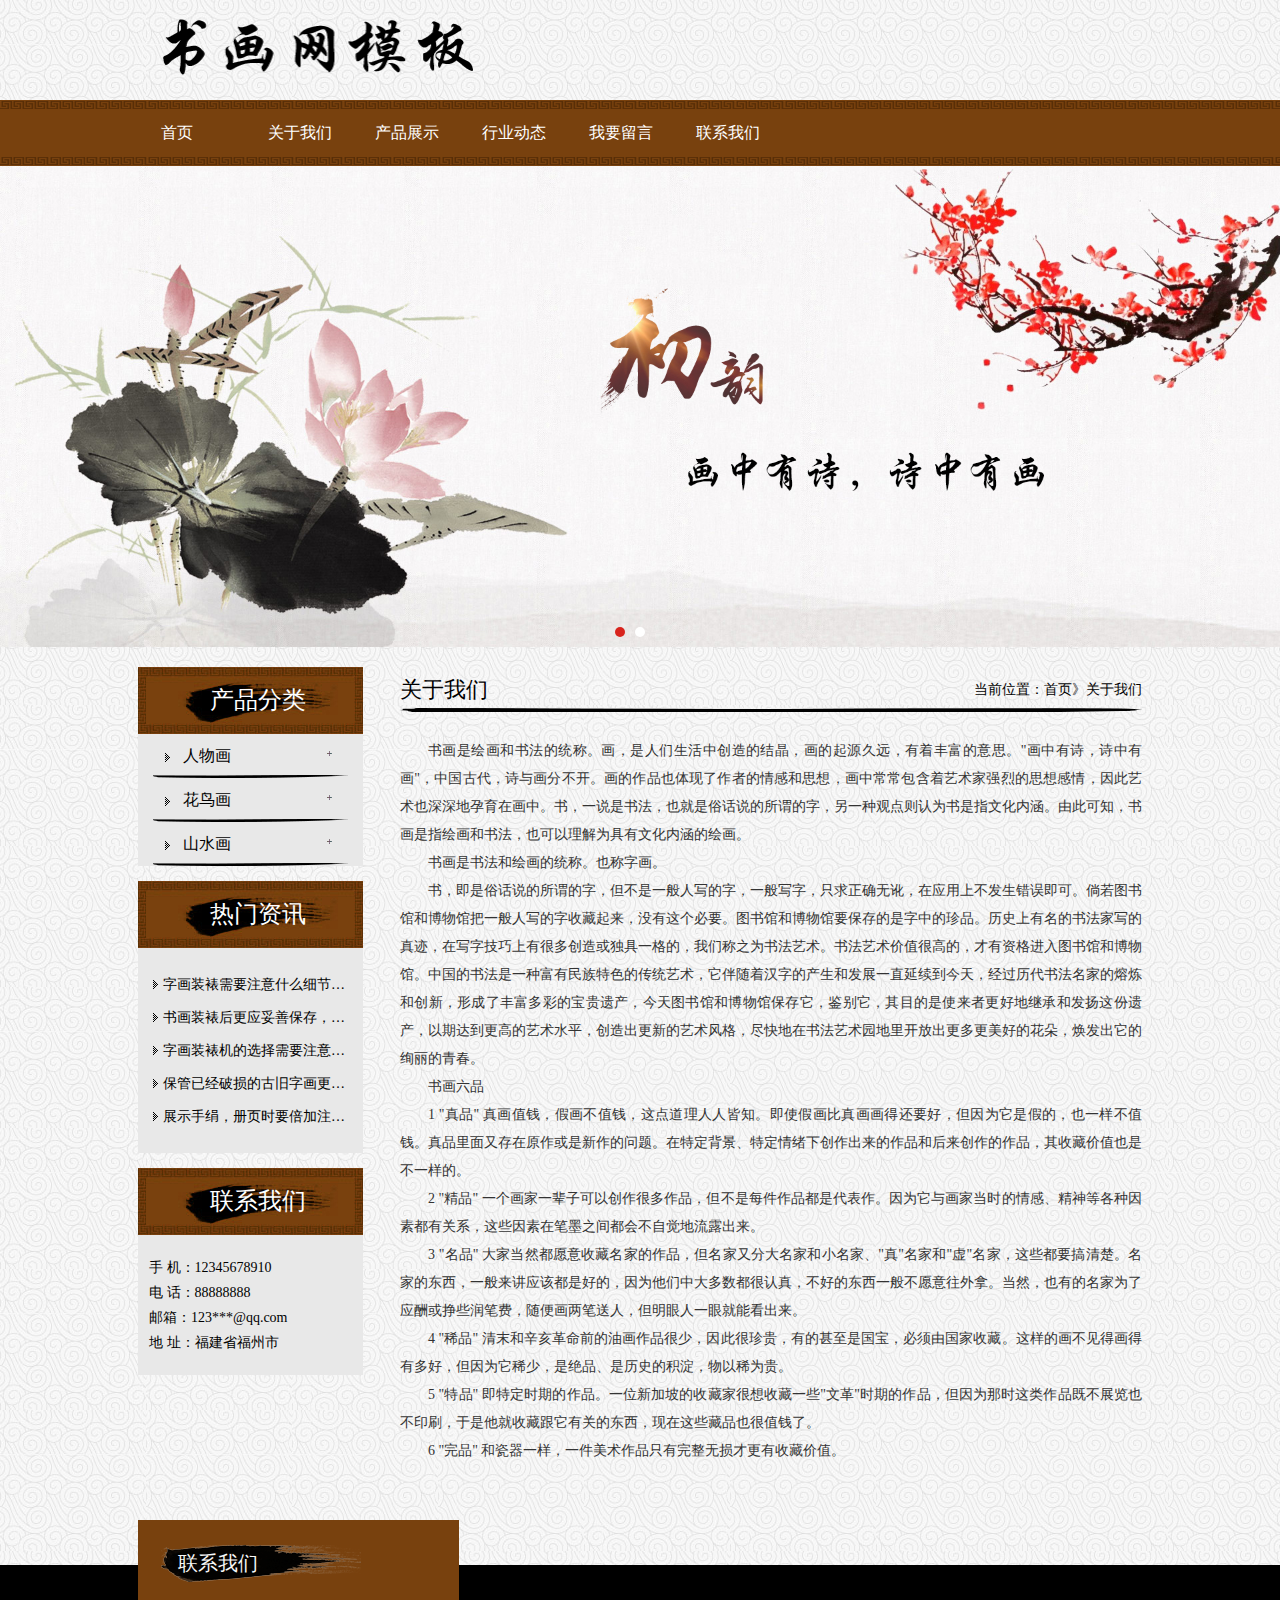
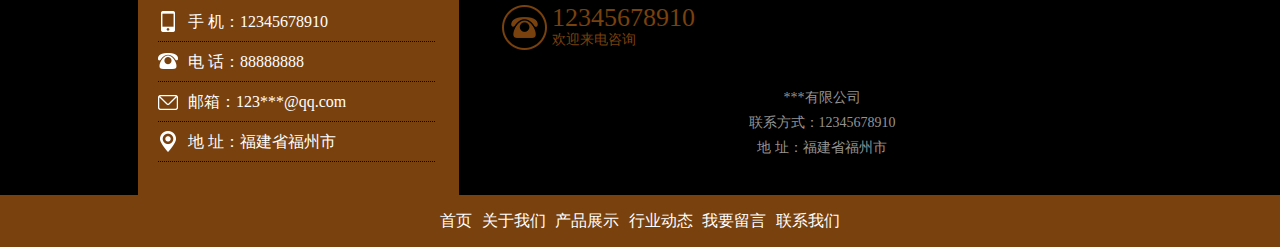
==== about.html @ d4f14b54 "1" ====
<!DOCTYPE html>
<html>
<head>
<meta http-equiv="Content-Type" content="text/html; charset=utf-8" />
<meta name="renderer" content="webkit"/>
<meta name="force-rendering" content="webkit"/>
<title></title>
<link type="text/css" rel="stylesheet" href="css/style.css" />
<script type="text/javascript" src="js/jquery-1.8.2.min.js"></script>
<script type="text/javascript" src="js/banner.js"></script>
<script type="text/javascript">
$(document).ready(function(){
	$("ul.typeul .typeone").click(function()
	{
		var arrow = $(this).find("span.arrow");
		if(arrow.hasClass("up"))
		{
			arrow.removeClass("up");
			arrow.addClass("down");
		}
		else if(arrow.hasClass("down"))
		{
			arrow.removeClass("down");
			arrow.addClass("up");
		}
		$(this).parent().find(".typetwo").slideToggle();
	});
})
</script>
</head>

<body>
<div class="header">
  <div class="main">
     <a href="index.html"><img src="images/logo.png" /></a>
  </div>
</div>
<div class="clear"></div>
<div class="nav">
  <ul>
    <li><a href="index.html">首页</a></li>
    <li><a href="about.html">关于我们</a></li>
    <li><a href="product.html">产品展示</a></li>
    <li><a href="news.html">行业动态</a></li>
    <li><a href="book.html">我要留言</a></li>
    <li><a href="contact.html">联系我们</a></li>
  </ul>
</div>
<div class="clear"></div>
<div class="banner">
  <div class="b-img">
      <img src="images/banner.jpg" width="100%"/>
      <img src="images/banner.jpg" width="100%" />
  </div>
  <div class="clear"></div>
  <div class="b-list"> </div>
</div>
<div class="clear"></div>
<div class="main">
  <div class="mainL">
    <div class="titbox">产品分类</div>
    <ul class="typeul">
      <li>
        <div class="typeone"><a href="product.html">人物画</a><span class="arrow up"></span></div>
        <div class="typetwo">
          <a href="product.html">人物画</a>
          <a href="product.html">人物画</a>
          <a href="product.html">人物画</a>
        </div>
      </li>
      <li>
        <div class="typeone"><a href="product.html">花鸟画</a><span class="arrow up"></span></div>
        <div class="typetwo">
          <a href="product.html">花鸟画</a>
          <a href="product.html">花鸟画</a>
          <a href="product.html">花鸟画</a>
        </div>
      </li>
      <li>
        <div class="typeone"><a href="product.html">山水画</a><span class="arrow up"></span></div>
        <div class="typetwo">
          <a href="product.html">山水画</a>
          <a href="product.html">山水画</a>
          <a href="product.html">山水画</a>
        </div>
      </li>
    </ul>
    <div class="titbox">热门资讯</div>
    <ul class="newsul">
      <li><a href="detail.html" class="ccsl">字画装裱需要注意什么细节问题?</a></li>
      <li><a href="detail.html" class="ccsl">书画装裱后更应妥善保存，存放在地上要考虑防潮?</a></li>
      <li><a href="detail.html" class="ccsl">字画装裱机的选择需要注意那几点呢？</a></li>
      <li><a href="detail.html" class="ccsl">保管已经破损的古旧字画更要谨慎?</a></li>
      <li><a href="detail.html" class="ccsl">展示手绢，册页时要倍加注意?</a></li>
    </ul>
    <div class="titbox">联系我们</div>
    <div class="lxwm">
      <div class="con">
        手 机：12345678910<br />
        电 话：88888888<br />
        邮箱：123***@qq.com<br />
        地 址：福建省福州市  </a>
      </div>
    </div>
  </div>
  <div class="mainR">
    <div class="brandnavbox">
      <h2>关于我们</h2>
      <div class="con">当前位置：首页》关于我们</div>
    </div>
    <div class="detailbox">
      <div class="xq">
        <div class="con">
          <p>书画是绘画和书法的统称。画，是人们生活中创造的结晶，画的起源久远，有着丰富的意思。"画中有诗，诗中有画"，中国古代，诗与画分不开。画的作品也体现了作者的情感和思想，画中常常包含着艺术家强烈的思想感情，因此艺术也深深地孕育在画中。书，一说是书法，也就是俗话说的所谓的字，另一种观点则认为书是指文化内涵。由此可知，书画是指绘画和书法，也可以理解为具有文化内涵的绘画。</p>
          <p>书画是书法和绘画的统称。也称字画。</p>
          <p>书，即是俗话说的所谓的字，但不是一般人写的字，一般写字，只求正确无讹，在应用上不发生错误即可。倘若图书馆和博物馆把一般人写的字收藏起来，没有这个必要。图书馆和博物馆要保存的是字中的珍品。历史上有名的书法家写的真迹，在写字技巧上有很多创造或独具一格的，我们称之为书法艺术。书法艺术价值很高的，才有资格进入图书馆和博物馆。中国的书法是一种富有民族特色的传统艺术，它伴随着汉字的产生和发展一直延续到今天，经过历代书法名家的熔炼和创新，形成了丰富多彩的宝贵遗产，今天图书馆和博物馆保存它，鉴别它，其目的是使来者更好地继承和发扬这份遗产，以期达到更高的艺术水平，创造出更新的艺术风格，尽快地在书法艺术园地里开放出更多更美好的花朵，焕发出它的绚丽的青春。</p>
          <p>书画六品</p>
          <p>1 "真品" 真画值钱，假画不值钱，这点道理人人皆知。即使假画比真画画得还要好，但因为它是假的，也一样不值钱。真品里面又存在原作或是新作的问题。在特定背景、特定情绪下创作出来的作品和后来创作的作品，其收藏价值也是不一样的。</p>
          <p>2 "精品" 一个画家一辈子可以创作很多作品，但不是每件作品都是代表作。因为它与画家当时的情感、精神等各种因素都有关系，这些因素在笔墨之间都会不自觉地流露出来。</p>
          <p>3 "名品" 大家当然都愿意收藏名家的作品，但名家又分大名家和小名家、"真"名家和"虚"名家，这些都要搞清楚。名家的东西，一般来讲应该都是好的，因为他们中大多数都很认真，不好的东西一般不愿意往外拿。当然，也有的名家为了应酬或挣些润笔费，随便画两笔送人，但明眼人一眼就能看出来。</p>
          <p>4 "稀品" 清末和辛亥革命前的油画作品很少，因此很珍贵，有的甚至是国宝，必须由国家收藏。这样的画不见得画得有多好，但因为它稀少，是绝品、是历史的积淀，物以稀为贵。</p>
          <p>5 "特品" 即特定时期的作品。一位新加坡的收藏家很想收藏一些"文革"时期的作品，但因为那时这类作品既不展览也不印刷，于是他就收藏跟它有关的东西，现在这些藏品也很值钱了。</p>
          <p>6 "完品" 和瓷器一样，一件美术作品只有完整无损才更有收藏价值。</p>
        </div>
      </div>
    </div>
  </div>
  <div class="clear"></div>
</div>
<div class="clear"></div>
<div class="footerBox">
  <div class="main">
    <div class="footL">
      <div class="tit">联系我们</div>
      <ul>
        <li class="f1">手 机：12345678910</li>
        <li class="f2">电 话：88888888</li>
        <li class="f3">邮箱：123***@qq.com</li>
        <li class="f4">地 址：福建省福州市  </a></li>
      </ul>
    </div>
    <div class="footR">
      <div class="telbox">
        <div class="tel">
          <span>12345678910</span>
          <b><p>欢迎来电咨询</p></b>
        </div>
      </div>
      <div class="footer">
        <div>***有限公司<br />联系方式：12345678910<br />地 址：福建省福州市  </a></div>
      </div>
    </div>
  </div>
</div>
<div class="clear"></div>
<div class="fnav">
  <div class="main">
    <a href="index.html">首页</a>
    <a href="about.html">关于我们</a>
    <a href="product.html">产品展示</a>
    <a href="news.html">行业动态</a>
    <a href="book.html">我要留言</a>
    <a href="contact.html">联系我们</a>
  </div>
</div>
</body>
</html>
---- css/style.css ----
﻿@charset "utf-8";
/* CSS Document */
*{ margin:0; padding:0}
ul li{ list-style:none}
img{ border:0; max-width:100%}
a{ text-decoration:none; color:#333}
.clear{ clear:both}
body{ font-family:"微软雅黑"; width:100%; min-width:1200px;color: #333;font-size: 14px; background:url(../images/bg.jpg) repeat}
.ccsl{ display:block;overflow:hidden; white-space:nowrap;text-overflow:ellipsis;}
p{text-align:justify}

.banner{ width:100%; min-width:1200px; /*height:400px;*/ overflow:hidden; position:relative;font-size:0; margin:0 auto;}
.b-img{ /*height:400px;*/  position:absolute; left:0; top:0;}
.b-img img{ display:block; /*height:400px;*/ float:left;}
.b-list{ height:20px; /*padding-top:380px;*/ margin:0 auto;position:relative;z-index:1;}
.b-list span{ display:block;cursor:pointer; width:10px; height:10px; border-radius:50%; background:#fff; float:left; margin:0 5px; _margin:0 3px;}
.b-list .spcss{ background:#d8241d}

.main{ width:1004px; margin:0 auto; }

.header{ width:100%; min-width:1200px; height:100px; overflow:hidden}
.header img{ display:block; margin-top:10px} 

.nav{width:100%; min-width:1200px; height:66px; overflow:hidden; background:url(../images/nav.gif) repeat-x;}
.nav ul{width:1004px; margin:0 auto; overflow:hidden}
.nav ul li:first-child{ margin-left:0}
.nav ul li{ float:left; width:157px;height:66px; line-height:66px; margin-left:-50px}
.nav ul li a{ display:block;color: #fff;font-size: 16px; padding-left:23px }
.nav ul li:hover a{ background:url(../images/nav.jpg) center center no-repeat;}


.noticeBox{ width:1031px; height:115px; background:url(../images/notice.gif) no-repeat; margin:0 auto; overflow:hidden; margin-top:10px;}
.noticeBox .main{ height:30px; margin-top:43px;}
.noticeBox .main img{ display:block; float:left; height:30px; margin-left:18px;}
.noticeBox .main .tit{ float:left; color:#fff;height:30px; line-height:30px; padding-left:10px; font-size:16px}
.noticeBox .main .gg{ float:left; width:800px; height:30px; line-height:30px; overflow:hidden}
.noticeBox .main .gg marquee{ color:#fff;}


.part1{ width:980px; margin:0 auto; overflow:hidden; padding-top:10px;}
.part1 ul{ overflow:hidden}
.part1 ul li{ float:left; width:170px;margin: 0 13px 0 13px;}
.part1 ul li a{ display:block;width: 140px;height: 140px;padding: 13px 15px 14px 15px;background:url(../images/probg.png) left top no-repeat}
.part1 ul li a:hover{-webkit-transition: all ease-in-out .3s;transition: all ease-in-out .3s;-ms-transition: all ease-in-out .3s;transition: all ease-in-out .3s;-webkit-transform:rotate(360deg);-moz-transform:rotate(360deg);-ms-transform:rotate(360deg);-o-transform:rotate(360deg);transform:rotate(360deg)}
.part1 ul li a img{border-radius: 50%; display:block;width: 140px;height: 140px;}
.part1 ul li p{ text-align:center;width: 170px;text-align: center;color: #000000;font-size: 20px;}


.part2{width:1004px; margin:0 auto;height: 280px;overflow: hidden;}
.part2 .aboutBox{ padding-top:30px; overflow:hidden}
.part2 .aboutBox .L{ float:left; width:316px; height:167px; overflow:hidden}
.part2 .aboutBox .L img{ display:block;width:316px; height:167px;}
.part2 .aboutBox .R{float: left;width: 664px;line-height: 28px;color: #000000;font-size: 14px; text-indent:2em; padding-left:15px;}

.contitbox{ width:100%; height:37px; overflow:hidden; padding-top:25px;}
.contitbox label{ float:left; background:url(../images/titbg.png) no-repeat; height:37px;color: #f7f7f7;width: 180px; padding-left:20px;font-size: 20px; line-height:37px;}
.contitbox a{ float:right; display:block;background: #000;color: #f7f7f7;border-radius: 15px; width:72px; height:26px; line-height:26px;font-size: 16px; margin-top:10px; text-align:center}


.part3{width:1004px; margin:0 auto;overflow: hidden;}
.part3 ul{ overflow:hidden; padding-top:10px}
.part3 ul li{ width:246px; height:227px; overflow:hidden; float:left; background:#78410E; margin:5px 2px}
.part3 ul li .pro{width:236px;height:177px; margin:5px; overflow:hidden;}
.part3 ul li .pro img{ width:236px; height:177px; overflow:hidden; display:block;transition: all 0.5s;}
.part3 ul li .pro:hover img{transform: scale(1.1)}
.part3 ul li p{ font-size:14px; color:#fff; height:30px; line-height:30px; text-align:center}


.part4{ float:left;width: 470px;height: 245px;}
.part4.bg{ padding-right:45px; background:url(../images/line.png) right top no-repeat}
.part4 ul{ overflow:hidden; width:470px; padding-top:10px}
.part4 ul li{width: 470px;height: 34px;line-height: 34px;font-size: 16px;}
.part4 ul li a{color: #000;}


.part5{width:1004px; margin:0 auto;overflow: hidden;height: 310px;}
.part5 ul{ overflow:hidden; padding-top:20px}
.part5 ul li{ float:left; width:246px; margin:0 2.8px;}
.part5 ul li:nth-child(4){ margin-right:0}
.part5 ul li img{width: 246px;height: 185px; display:block}
.part5 ul li p{ color:#000; font-size:16px; height:30px; line-height:30px; text-align:center; padding-top:5px}
.part5 ul li:hover{-webkit-transition: all ease-in-out .3s;transition: all ease-in-out .3s;-ms-transition: all ease-in-out .3s;transition: all ease-in-out .3s; margin-top:5px}
.part5 ul li:hover img{box-shadow: 0 5px 35px rgba(0, 0, 0, 0.3);}


.linksbox{width:1004px; margin:0 auto;overflow: hidden; padding-top:10px;}
.linksbox .tit{height: 50px;line-height: 50px; color:#000;font-size: 16px;}
.linksbox .con{ line-height:50px; font-size:16px;}
.linksbox .con a{display: inline-block;padding: 0 10px;color: #000000;}


.footerBox{width:100%; min-width:1004px;min-height: 230px;background:#000; margin-top:60px; }
.footerBox .footL{float: left;width: 321px;height: 275px;position: relative; margin-top:-45px; background:#78410E}
.footerBox .footL .tit{height: 37px;color: #f7f7f7; font-size:20px; line-height:37px;width: 186px; background:url(../images/titbg.png) center center no-repeat;margin: 25px 0 20px 20px; padding-left:20px;}
.footerBox .footL ul{ overflow:hidden}
.footerBox .footL ul li{ padding-left:30px; color:#fff;width: 247px; overflow:hidden;font-size: 16px;line-height: 39px;height: 39px; margin-left:20px;border-bottom: 1px dotted #000;}
.footerBox .footL ul li.f1{ background:url(../images/icon.png) 0 3px no-repeat}
.footerBox .footL ul li.f2{ background:url(../images/icon.png) 0 -37px no-repeat}
.footerBox .footL ul li.f3{ background:url(../images/icon.png) 0 -78px no-repeat}
.footerBox .footL ul li.f4{ background:url(../images/icon.png) 0 -118px no-repeat}
.footerBox .footR{ float:right; width:640px; height:220px;}
.footerBox .footR .telbox{ width:640px; padding-top:40px; }
.footerBox .footR .telbox .tel{ height:60px;background:url(../images/tel.png) no-repeat;color:#78410E; width:270px; padding-left:50px}
.footerBox .footR .telbox .tel span{font-size: 26px; line-height:1;overflow: hidden;font-family: Century Gothic; display:block}
.footerBox .footR .telbox .tel b{display: block;font-size: 14px;height: 14px; font-weight:normal}
.footerBox .footR .footer{ text-align:center; padding-top:20px;color: #949494; line-height:1.8}


.fnav{background:#78410E;width:100%; min-width:1004px; overflow:hidden;height: 52px;line-height: 52px;}
.fnav .main{ text-align:center}
.fnav a{display: inline-block;padding: 0 3px;color: #fff;font-size: 16px;}



.mainL{ float:left; padding-top:5px; width:240px; padding-bottom:40px}
.mainL .titbox{ width:100%; height:67px; background:url(../images/titbg.jpg) no-repeat; color:#fff; font-size:24px; line-height:67px; text-align:center; margin-top:15px;}
.mainL ul.typeul{ width:225px; background:#e8e8e8; overflow:hidden}
.mainL ul.typeul li{width: 195px; margin:0 auto;}
.mainL ul.typeul li .typeone{ width:100%; font-size:16px; height:44px; line-height:44px; background:url(../images/libg.gif) center top no-repeat}
.mainL ul.typeul li .typeone a{ color:#000; padding-left:30px;}
.mainL ul.typeul li .typeone .arrow{display: block;width: 20px; height: 20px;float: right;overflow: hidden;cursor: pointer;margin-top: 10px;}
.mainL ul.typeul li .typeone .arrow.up{background: url(../images/add.png) right no-repeat;margin-right: 10px;}
.mainL ul.typeul li .typeone .arrow.down{background: url(../images/cut.png) right no-repeat;margin-right: 10px}
.mainL ul.typeul li .typetwo{padding: 5px 0 0 43px; display:none}
.mainL ul.typeul li .typetwo a{ display:block;line-height: 36px;font-size: 13px;color: #6c6b6b;padding-left: 20px;}

.mainL ul.newsul{width:225px; background:#e8e8e8; overflow:hidden;padding-bottom: 20px; padding-top: 20px;}
.mainL ul.newsul li{width: 195px; margin: 0 auto; height:33px; line-height:33px; background:url(../images/jian.gif) left center no-repeat;}
.mainL ul.newsul li a{ padding-left:10px;font-size: 14px;color: #000000;}
.mainL ul.newsul li a:hover{ text-decoration:underline}

.mainL .lxwm{width:225px; background:#e8e8e8; overflow:hidden}
.mainL .lxwm .con{ color: #000;font-size: 14px;padding-bottom: 20px;line-height: 25px;width: 203px;margin: 0 auto; padding-top:20px;}

.mainR{ float:right; padding-top:20px;width: 742px;padding-bottom:40px}
.brandnavbox{height: 45px; background:url(../images/line.gif) left bottom no-repeat;overflow: hidden;margin-bottom: 15px;}
.brandnavbox h2{font-size: 22px;height:45px; line-height:45px;overflow: hidden;width: 200px;font-weight: normal;color: #000; float:left}
.brandnavbox .con{ float:right;font-size: 14px;color: #000;height:45px; line-height:45px;}

.detailbox{}
.detailbox .xq{}
.detailbox .xq .tit{ padding-top:14px; font-size:16px; line-height:30px; color:#000; text-align:center}
.detailbox .xq .date{color: #999; text-align:center; font-size:12px; line-height:24px}
.detailbox .xq img{ display:block; margin:0 auto; margin-top:10px; }
.detailbox .xq .con{ padding-top:10px}
.detailbox .xq .con p{ text-indent:2em; line-height:2}



.formBox{ width:390px; margin:0 auto; overflow:hidden; padding-top:20px}
.formBox .inputbox{ height:36px; line-height:36px; margin-top:20px;}
.formBox .inputbox label{ width:80px; float:left; font-size:14px; color:#000;height:36px; line-height:36px;}
.formBox .inputbox label span{ color:#cc0000; padding-right:8px}
.formBox .inputbox input{ width:305px; float:right; height:36px; line-height:36px; border:1px solid #e0e0e0; box-sizing: border-box;font-size:14px; color:#999; padding-left:10px}
.formBox .inputbox input.yzm{ float:right; width:172px}
.formBox .inputbox .yzmimg{ float:right; width:123px; height:36px; margin-left:10px}
.formBox .inputbox .btn1{ width:100px; height:36px; line-height:36px; border:1px solid #e0e0e0; box-sizing: border-box;font-size:14px; color:#fff; text-align:center; background:#E4393C; float:left;border-radius:4px; cursor:pointer; outline:none; letter-spacing:1px; padding:0}
.formBox .inputbox2{ min-height:36px; line-height:36px; margin-top:20px; overflow:hidden}
.formBox .inputbox2 label{ width:80px; float:left; font-size:14px; color:#000;height:36px; line-height:36px;}
.formBox .inputbox2 label span{ color:#cc0000; padding-right:8px}
.formBox .inputbox2 textarea{ width:305px; float:right; height:80px;line-height:36px; border:1px solid #e0e0e0; box-sizing: border-box;font-size:14px; color:#999; padding-left:10px}


.pagebox{ text-align:center; padding-top:10px; padding-bottom:50px}
.pagebox a{ border:1px solid #ccc; padding:5px 10px; display:inline-block; color:#333; margin:3px}
.pagebox a:hover{ border:1px solid #78410E; color:#78410E}




ul.listul{ padding:12px 0;overflow:hidden}
ul.listul li{border-bottom: 1px dashed #ccc;width: 100%;padding: 5px 0;height: 30px;font: 14px/30px "microsoft yahei";color: #737373;}
ul.listul li a{width: 600px;height: 30px;line-height: 30px;display:block;overflow:hidden; white-space:nowrap;text-overflow:ellipsis; float:left; margin-left:12px}
ul.listul li span{float: right;margin-right: 12px;}
ul.listul li:hover a{transition: all 0.2s ease-in-out 0s;text-indent: 20px;color: #ac0909;}


ul.piclistul{padding:12px 0;overflow:hidden}
ul.piclistul li{ width:234px; float:left; margin-right:20px;}
ul.piclistul li:nth-child(3n){ margin-right:0}
ul.piclistul li img{ display:block;width: 228px;height: 186px;border: 3px solid #fff;}
ul.piclistul li p{ text-align:center; height:42px; line-height:42px; font-size:14px;}
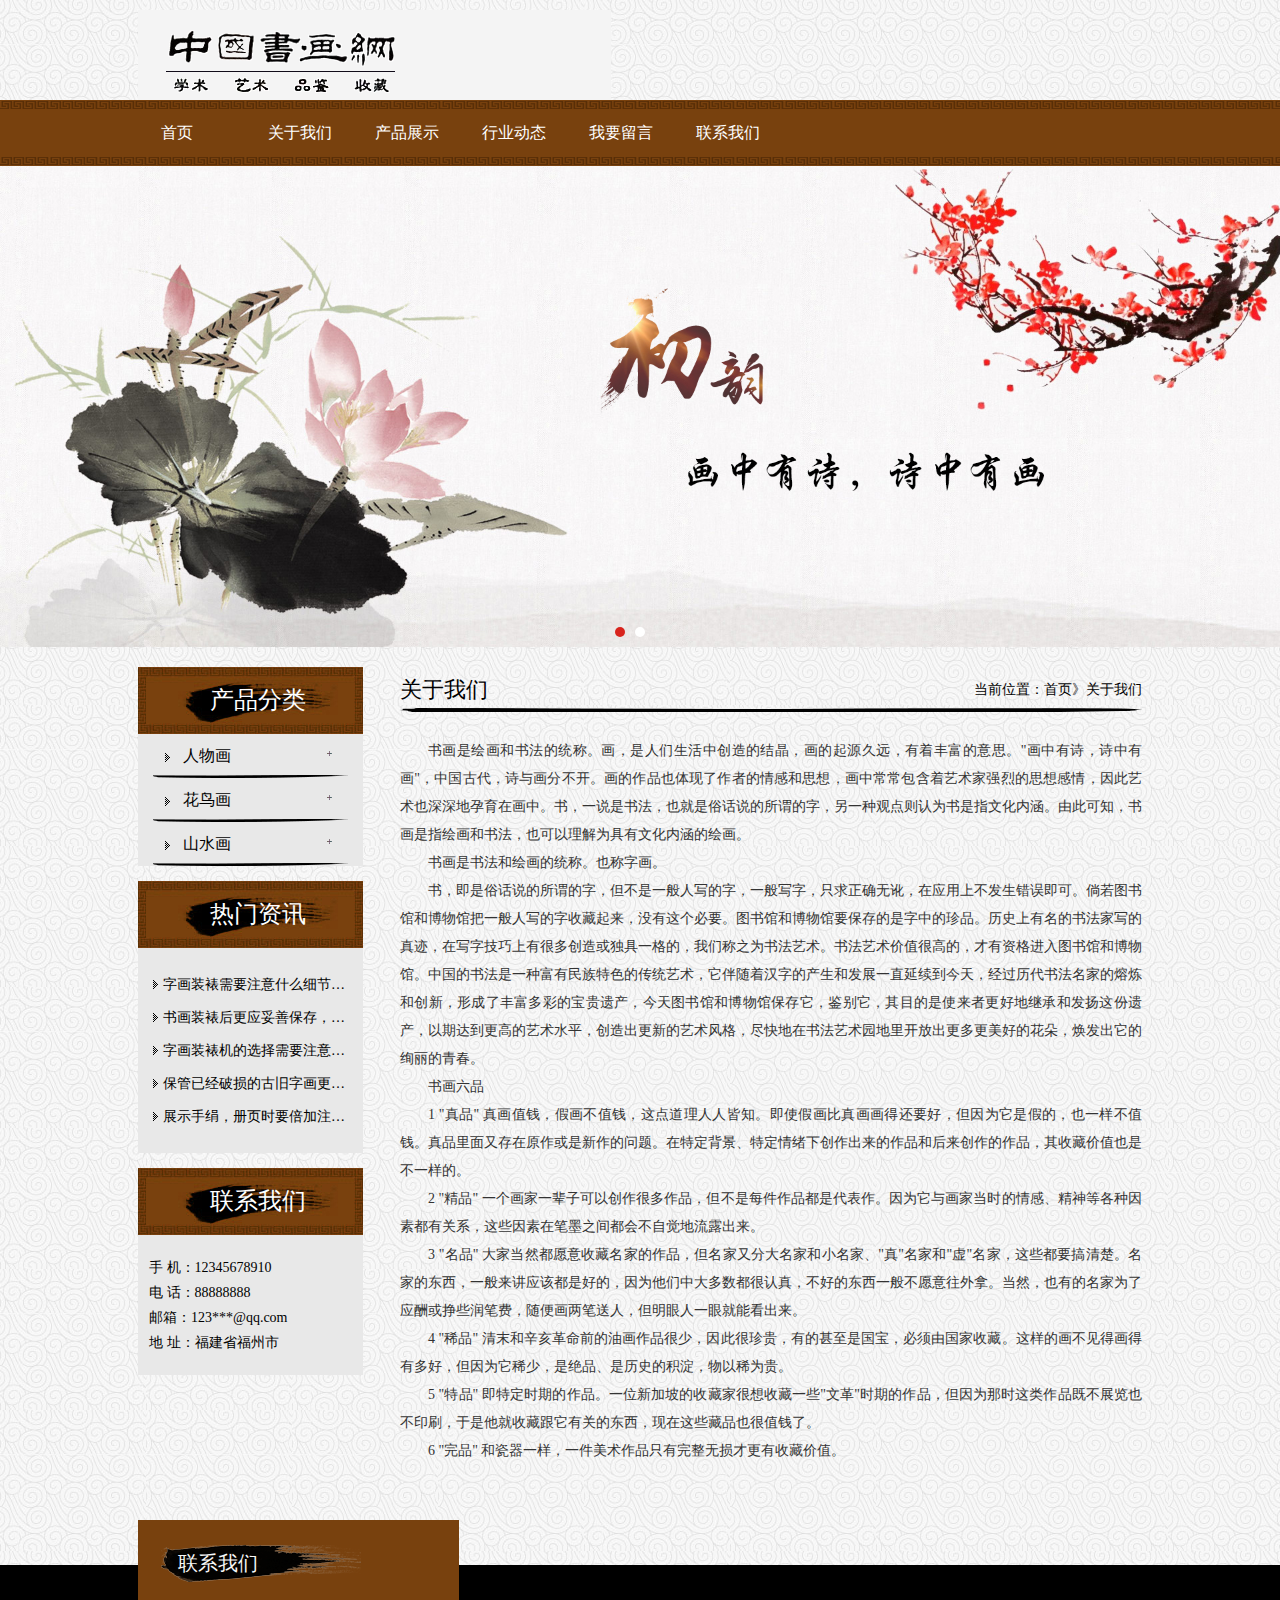
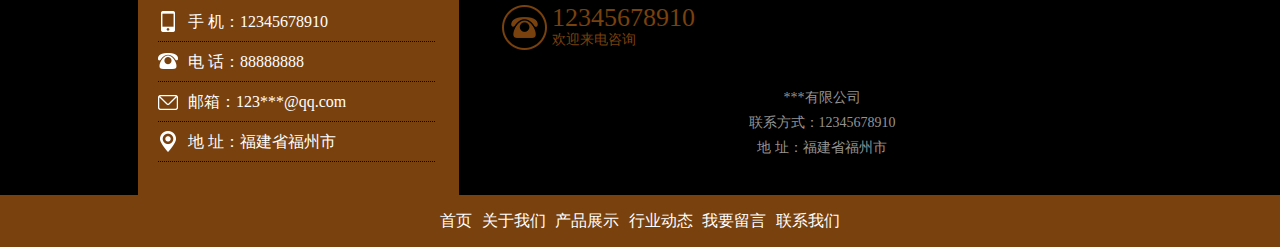
==== commit 63738615: "2" ====
--- a/about.html
+++ b/about.html
@@ -163,5 +163,6 @@
     <a href="contact.html">联系我们</a>
   </div>
 </div>
+<script type="text/javascript" src="https://v1.cnzz.com/z_stat.php?id=1279086578&web_id=1279086578"></script>
 </body>
 </html>